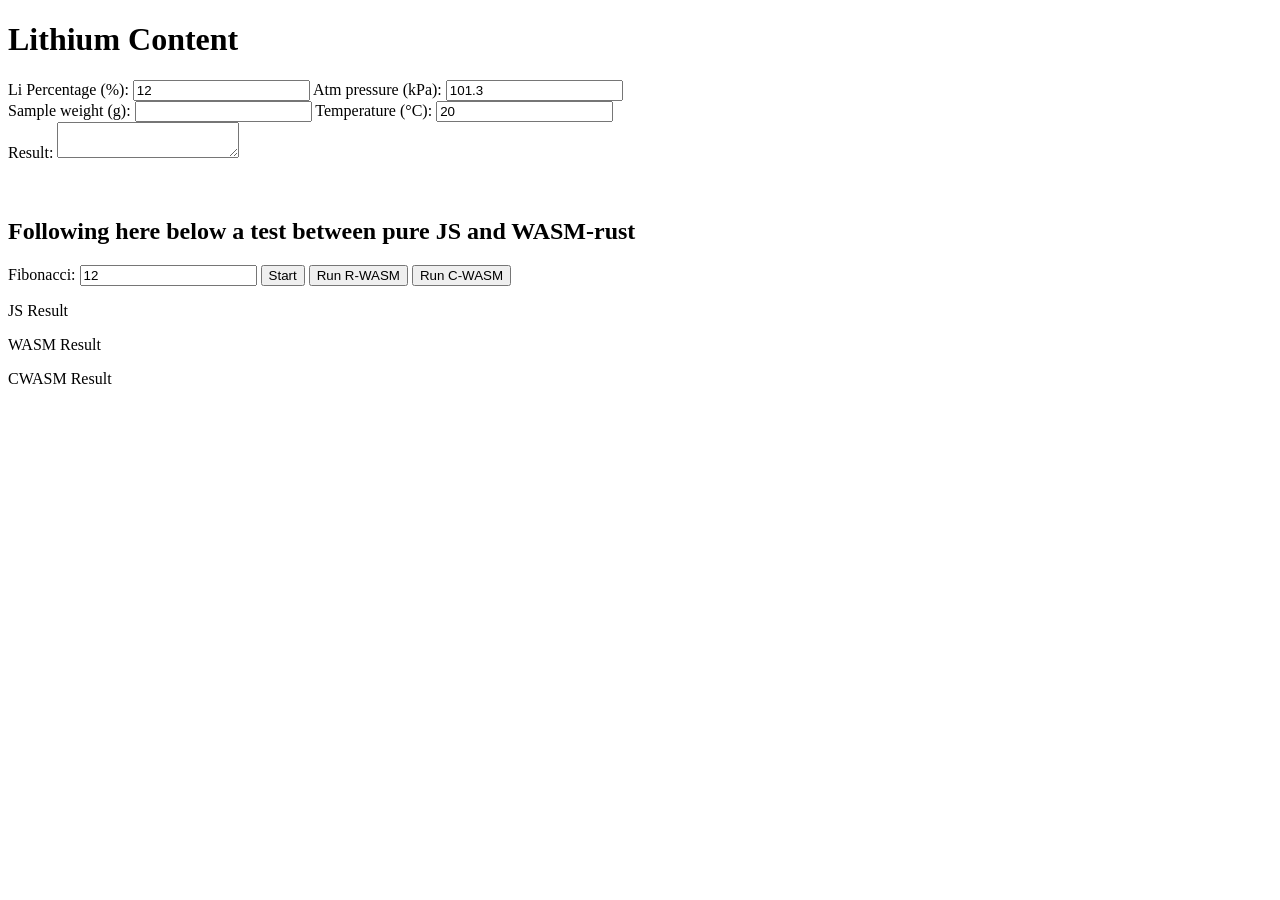
==== index.html @ dff28f97 "first issue: just a test" ====
<!DOCTYPE html>
<html lang="en">
<head>
    <meta charset="UTF-8">
    <meta name="viewport" content="width=device-width, initial-scale=1.0">
    <title>Lithium Content</title>
    <!-- https://cdnjs.cloudflare.com/ajax/libs/calculations/1.0.0 -->
    <script src="Mylib.js"></script>
    <script type="module">
        import init, {add, subtract, fibon} from './test/wasm_test.js';

        let wasmLoaded = false;
        async function loadWasm() {
            if (!wasmLoaded) {
                await init(); // Loads the WASM binary
            }
            wasmLoaded = true;
        }

        window.run = async function() {
            loadWasm();
            let inpd = document.getElementById("fibonacci").value;
            const start = new Date();
            const reslt = fibon(inpd);
            const end = new Date();
            var time = end.getTime() - start.getTime();
            document.getElementById('wasm_res').innerHTML = `(WASM) Input ${inpd} Result: ${reslt}, time taken: ${time} ms`;
        }

        document.getElementById("wasm_init").addEventListener("click", () => {
            window.run();
        });
    </script>
    <script src="./testc/fibonc.js"></script>
    <script>
        // var MyModule = null; // declare globally

        function updateResult() {
            const num1 = parseFloat(document.getElementById('num1').value) || 0;
            const num2 = parseFloat(document.getElementById('num2').value) || 0;
            const num3 = parseFloat(document.getElementById('num3').value) || 0;
            const num4 = parseFloat(document.getElementById('num4').value) || 0;
            const result = wrapper(num1, num2, num4, num3); // Example using the library
            document.getElementById('result').innerHTML = `${result} L`; // value = `Result: ${result}`;
        }

        function bench(){
            let zsd = document.getElementById("fibonacci").value;
            const start = new Date();
            let res = fib(zsd);
            const end = new Date();
            var time = end.getTime() - start.getTime();
            document.getElementById('js_res').innerHTML = `(JS) Input ${zsd} Result: ${res}, time taken: ${time} ms`;
        }

        // Make sure this matches the filename (`mymodule.js`)
        function benchc(){
            MyModule().then((Module) => {
                const fibc = Module.cwrap('fibc', 'number', 'number');
                let zsd = document.getElementById("fibonacci").value;
                const start = new Date();
                let res = fibc(zsd);
                const end = new Date();
                var time = end.getTime() - start.getTime();
                document.getElementById('cwasm_res').innerHTML = `(WASM-C) Input ${zsd} Result: ${res}, time taken: ${time} ms`;
            });
        }


    </script>
</head>
<body>
    <h1>Lithium Content</h1>
    <label for="num1">Li Percentage (%):</label>
    <input type="number" id="num1" value="12" oninput="updateResult();">
    <label for="num3">Atm pressure (kPa):</label>
    <input type="number" id="num3" value="101.3" oninput="updateResult();">
    <br>
    <label for="num2">Sample weight (g):</label>
    <input type="number" id="num2" oninput="updateResult();">
    <label for="num4">Temperature (°C):</label>
    <input type="number" id="num4" value="20" oninput="updateResult();">
    <br>
    <label for="results">Result:</label>
    <textarea id="result" readonly></textarea>
    <br>
    <br>
    <br>
    <h2 id="other">Following here below a test between pure JS and WASM-rust</h2>
    <label for="fibonacci">Fibonacci:</label>
    <input type="number" id="fibonacci" value="12">
    <button onclick="bench();">Start</button>
    <button id="wasm_init">Run R-WASM</button>
    <button id="cwasm_init" onclick="benchc();">Run C-WASM</button>
    <p id="js_res">JS Result</p>
    <p id="wasm_res">WASM Result</p>
    <p id="cwasm_res">CWASM Result</p>
    <br>
</body>
</html>
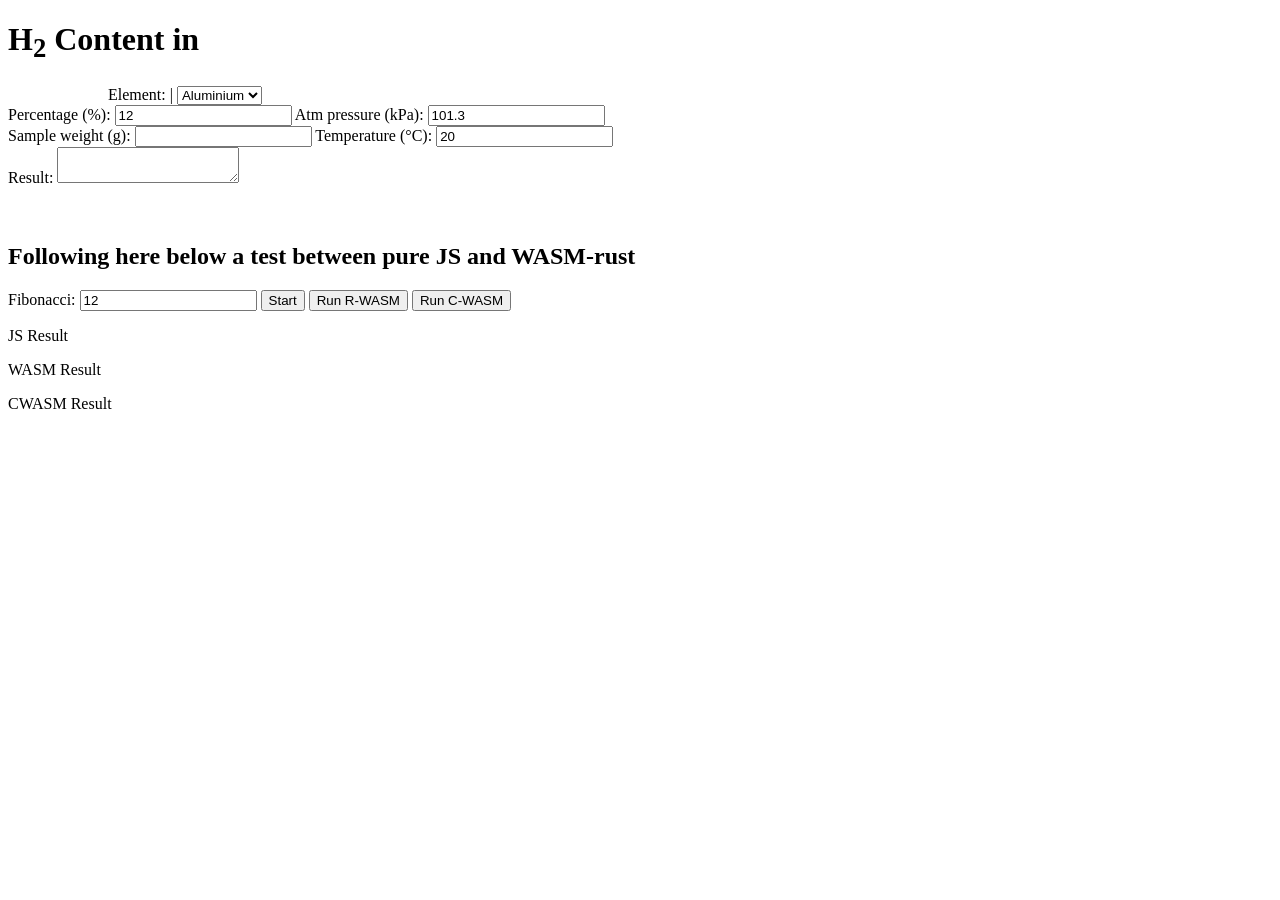
==== commit 0e7b676f: "Expand capability of H2 calculator" ====
--- a/index.html
+++ b/index.html
@@ -40,8 +40,17 @@
             const num2 = parseFloat(document.getElementById('num2').value) || 0;
             const num3 = parseFloat(document.getElementById('num3').value) || 0;
             const num4 = parseFloat(document.getElementById('num4').value) || 0;
-            const result = wrapper(num1, num2, num4, num3); // Example using the library
+            const elem = document.getElementById('gval').value || 'Al'; // Default to Aluminium if not selected
+            const result = wrapper(num1, num2, num4, num3, elem); // Example using the library
+            const symbols = {
+                'Al': 'Aluminium',
+                'Li': 'Lithium',
+                'Fe': 'Iron',
+                'Zr': 'Zirconium',
+                'Zn': 'Zink'
+            };
             document.getElementById('result').innerHTML = `${result} L`; // value = `Result: ${result}`;
+            document.getElementById('element').innerHTML = `H<sub>2</sub> Content in ${symbols[elem]}`;
         }
 
         function bench(){
@@ -70,8 +79,19 @@
     </script>
 </head>
 <body>
-    <h1>Lithium Content</h1>
-    <label for="num1">Li Percentage (%):</label>
+    <h1 id="element">H<sub>2</sub> Content in</h1>
+    <div class="header" style="margin-left: 100px;">
+    <span> Element: |     
+        <select name="gvalx" id="gval" onchange="updateResult();">
+        <option value="Al">Aluminium</option>
+        <option value="Li">Lithium</option>
+        <option value="Fe">Iron</option>
+        <option value="Zr">Zirconium</option>
+        <option value="Zn">Zink</option>
+        </select>
+    </span>
+    </div>
+    <label for="num1">Percentage (%):</label>
     <input type="number" id="num1" value="12" oninput="updateResult();">
     <label for="num3">Atm pressure (kPa):</label>
     <input type="number" id="num3" value="101.3" oninput="updateResult();">
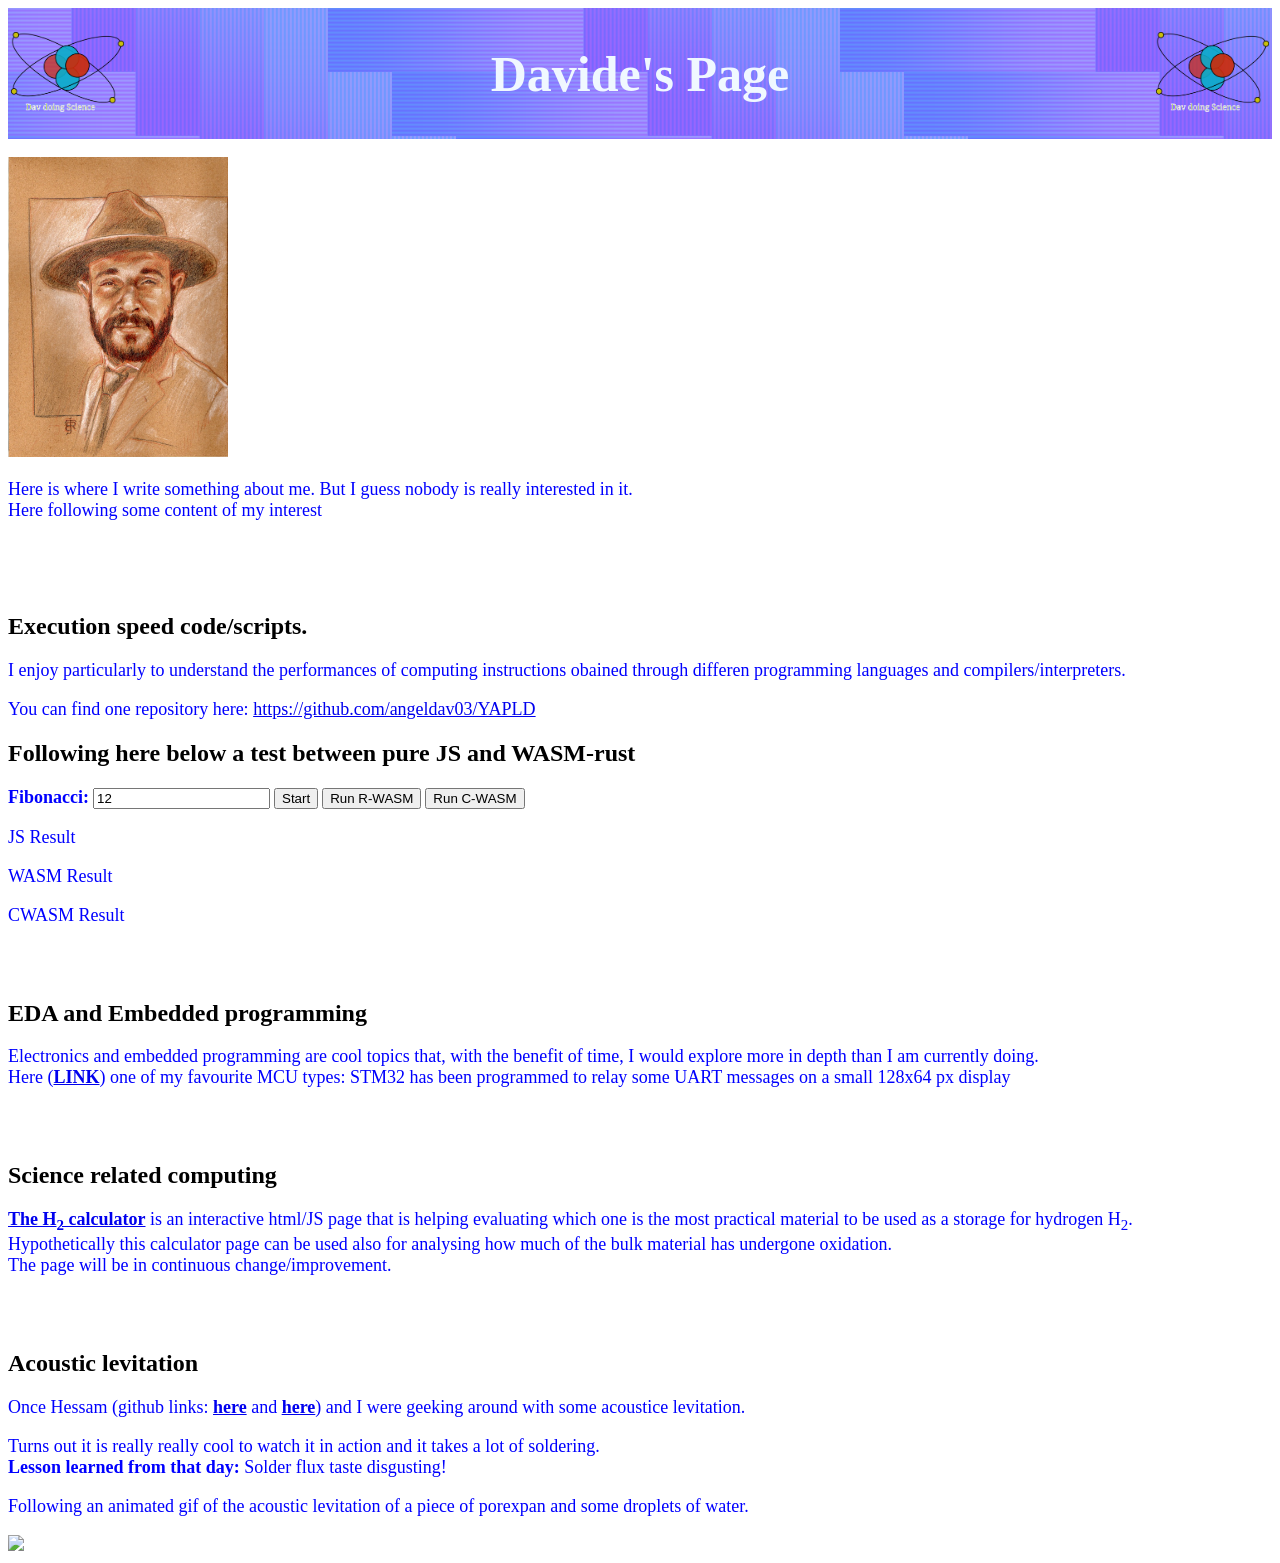
==== commit b3765b6a: "Improving the aspect and usability" ====
--- a/index.html
+++ b/index.html
@@ -1,11 +1,16 @@
 <!DOCTYPE html>
 <html lang="en">
 <head>
+<head>
     <meta charset="UTF-8">
+    <meta http-equiv="X-UA-Compatible" content="IE=edge">
     <meta name="viewport" content="width=device-width, initial-scale=1.0">
-    <title>Lithium Content</title>
-    <!-- https://cdnjs.cloudflare.com/ajax/libs/calculations/1.0.0 -->
-    <script src="Mylib.js"></script>
+    <style>h1{text-align: center; color: aliceblue;}
+        p{color: blue; font-weight: normal; font-size: large;}
+        label{color: blue; font-weight: bold; font-size: large;}
+    </style>
+    <title>Davide's Page</title>
+
     <script type="module">
         import init, {add, subtract, fibon} from './test/wasm_test.js';
 
@@ -31,26 +36,11 @@
             window.run();
         });
     </script>
-    <script src="./testc/fibonc.js"></script>
     <script>
-        // var MyModule = null; // declare globally
-
-        function updateResult() {
-            const num1 = parseFloat(document.getElementById('num1').value) || 0;
-            const num2 = parseFloat(document.getElementById('num2').value) || 0;
-            const num3 = parseFloat(document.getElementById('num3').value) || 0;
-            const num4 = parseFloat(document.getElementById('num4').value) || 0;
-            const elem = document.getElementById('gval').value || 'Al'; // Default to Aluminium if not selected
-            const result = wrapper(num1, num2, num4, num3, elem); // Example using the library
-            const symbols = {
-                'Al': 'Aluminium',
-                'Li': 'Lithium',
-                'Fe': 'Iron',
-                'Zr': 'Zirconium',
-                'Zn': 'Zink'
-            };
-            document.getElementById('result').innerHTML = `${result} L`; // value = `Result: ${result}`;
-            document.getElementById('element').innerHTML = `H<sub>2</sub> Content in ${symbols[elem]}`;
+        function fib(n){
+            // if(n == 0) return 0;
+            if(n <= 1) return n;
+            else return fib(n - 1) + fib(n - 2);
         }
 
         function bench(){
@@ -61,7 +51,9 @@
             var time = end.getTime() - start.getTime();
             document.getElementById('js_res').innerHTML = `(JS) Input ${zsd} Result: ${res}, time taken: ${time} ms`;
         }
-
+    </script>
+    <script src="./testc/fibonc.js"></script>
+    <script>
         // Make sure this matches the filename (`mymodule.js`)
         function benchc(){
             MyModule().then((Module) => {
@@ -78,34 +70,25 @@
 
     </script>
 </head>
+
 <body>
-    <h1 id="element">H<sub>2</sub> Content in</h1>
-    <div class="header" style="margin-left: 100px;">
-    <span> Element: |     
-        <select name="gvalx" id="gval" onchange="updateResult();">
-        <option value="Al">Aluminium</option>
-        <option value="Li">Lithium</option>
-        <option value="Fe">Iron</option>
-        <option value="Zr">Zirconium</option>
-        <option value="Zn">Zink</option>
-        </select>
-    </span>
-    </div>
-    <label for="num1">Percentage (%):</label>
-    <input type="number" id="num1" value="12" oninput="updateResult();">
-    <label for="num3">Atm pressure (kPa):</label>
-    <input type="number" id="num3" value="101.3" oninput="updateResult();">
+    <table style="width:100%; background-image: url('./pics/Carbon_Normal.png');">
+        <tr>
+    <td style="width:25%;"><img src="./pics/Logo_Dav.png" height="80"/></td>
+    <td style="width:50%;"><h1 style="font-weight: bolder; font-size: 50px;">Davide's Page</h1></td>
+    <td style="width:25%;" align="right"><img src="./pics/Logo_Dav.png" height="80"/></td>
+        </tr>
+    </table>
     <br>
-    <label for="num2">Sample weight (g):</label>
-    <input type="number" id="num2" oninput="updateResult();">
-    <label for="num4">Temperature (°C):</label>
-    <input type="number" id="num4" value="20" oninput="updateResult();">
-    <br>
-    <label for="results">Result:</label>
-    <textarea id="result" readonly></textarea>
+    <img src="./pics/Dav.png" height="300"/>
+    <p>Here is where I write something about me. But I guess nobody is really interested in it.
+    <br>Here following some content of my interest</p>
     <br>
     <br>
     <br>
+    <h2> Execution speed code/scripts. </h2>
+    <p>I enjoy particularly to understand the performances of computing instructions obained through differen programming languages and compilers/interpreters.</p>
+    <p>You can find one repository here: <a href="https://github.com/angeldav03/YAPLD">https://github.com/angeldav03/YAPLD</a></p>
     <h2 id="other">Following here below a test between pure JS and WASM-rust</h2>
     <label for="fibonacci">Fibonacci:</label>
     <input type="number" id="fibonacci" value="12">
@@ -116,5 +99,29 @@
     <p id="wasm_res">WASM Result</p>
     <p id="cwasm_res">CWASM Result</p>
     <br>
+    <br>
+    <h2>EDA and Embedded programming</h2>
+    <p>Electronics and embedded programming are cool topics that, with the benefit of time, 
+        I would explore more in depth than I am currently doing.<br> Here (<a href="https://github.com/angeldav03/STM32L432KC_pg"><b>LINK</b></a>) 
+        one of my favourite MCU types: STM32 has been programmed to relay some UART messages on a small 128x64 px display</p>
+    <br>
+    <br>
+    <h2>Science related computing</h2>
+    <p><a href="./H2_calculator.html"><b>The H<sub>2</sub> calculator</b></a> is an interactive html/JS page that is helping evaluating
+    which one is the most practical material to be used as a storage for hydrogen H<sub>2</sub>.<br>
+    Hypothetically this calculator page can be used also for analysing how much of the bulk material has undergone oxidation.<br>
+    The page will be in continuous change/improvement.
+    </p>
+    <br>
+    <br>
+    <h2>Acoustic levitation</h2>
+    <p>Once Hessam (github links: <a href="https://github.com/hessammehr"><b>here</b></a> and 
+        <a href="https://github.com/MehrResearch"><b>here</b></a>) 
+        and I were geeking around with some acoustice levitation.</p>
+    <p>Turns out it is really really cool to watch it in action and it takes a lot of soldering.<br>
+    <b>Lesson learned from that day:</b> Solder flux taste disgusting!</p>
+    <p> Following an animated gif of the acoustic levitation of a piece of porexpan and some droplets of water.</p>
+    <img src="./pics/AcousticLev.gif" height="800"/>
+
 </body>
 </html>
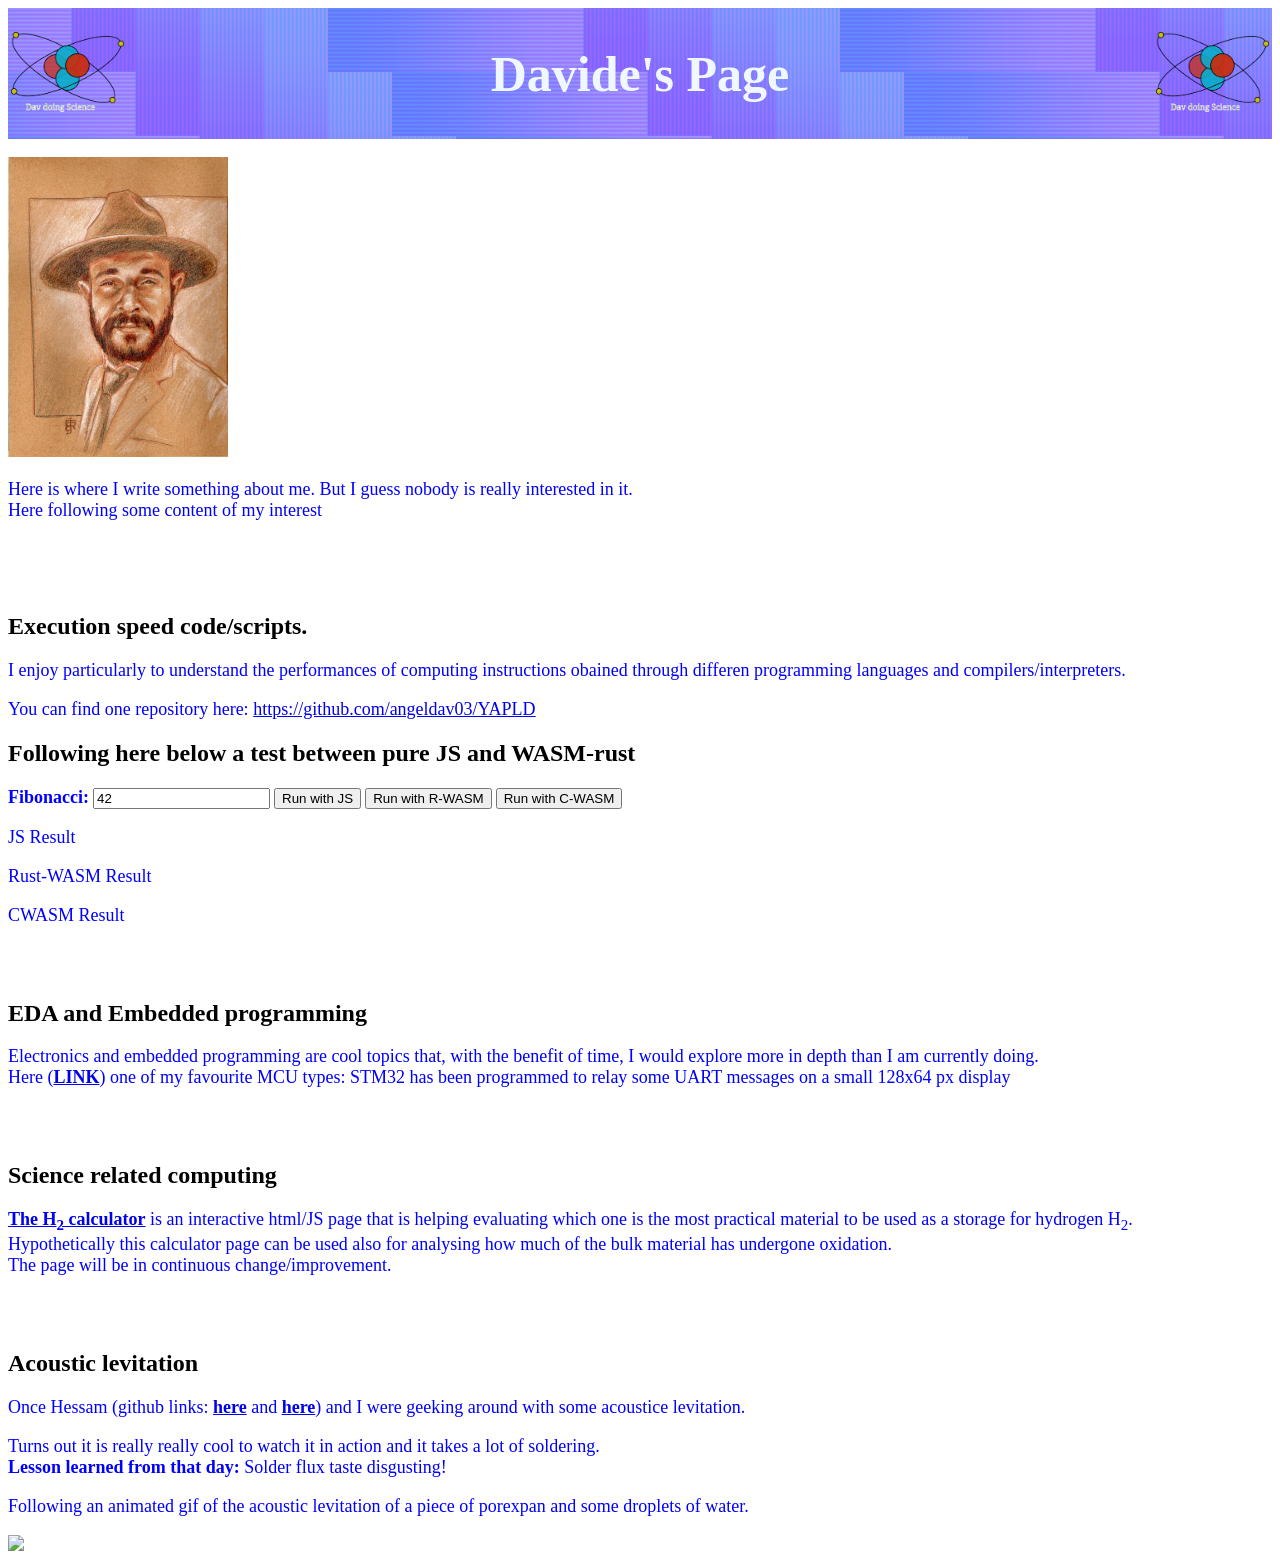
==== commit e1f8e6c8: "Changing buttons name in index" ====
--- a/index.html
+++ b/index.html
@@ -91,12 +91,12 @@
     <p>You can find one repository here: <a href="https://github.com/angeldav03/YAPLD">https://github.com/angeldav03/YAPLD</a></p>
     <h2 id="other">Following here below a test between pure JS and WASM-rust</h2>
     <label for="fibonacci">Fibonacci:</label>
-    <input type="number" id="fibonacci" value="12">
-    <button onclick="bench();">Start</button>
-    <button id="wasm_init">Run R-WASM</button>
-    <button id="cwasm_init" onclick="benchc();">Run C-WASM</button>
+    <input type="number" id="fibonacci" value="42">
+    <button onclick="bench();">Run with JS</button>
+    <button id="wasm_init">Run with R-WASM</button>
+    <button id="cwasm_init" onclick="benchc();">Run with C-WASM</button>
     <p id="js_res">JS Result</p>
-    <p id="wasm_res">WASM Result</p>
+    <p id="wasm_res">Rust-WASM Result</p>
     <p id="cwasm_res">CWASM Result</p>
     <br>
     <br>
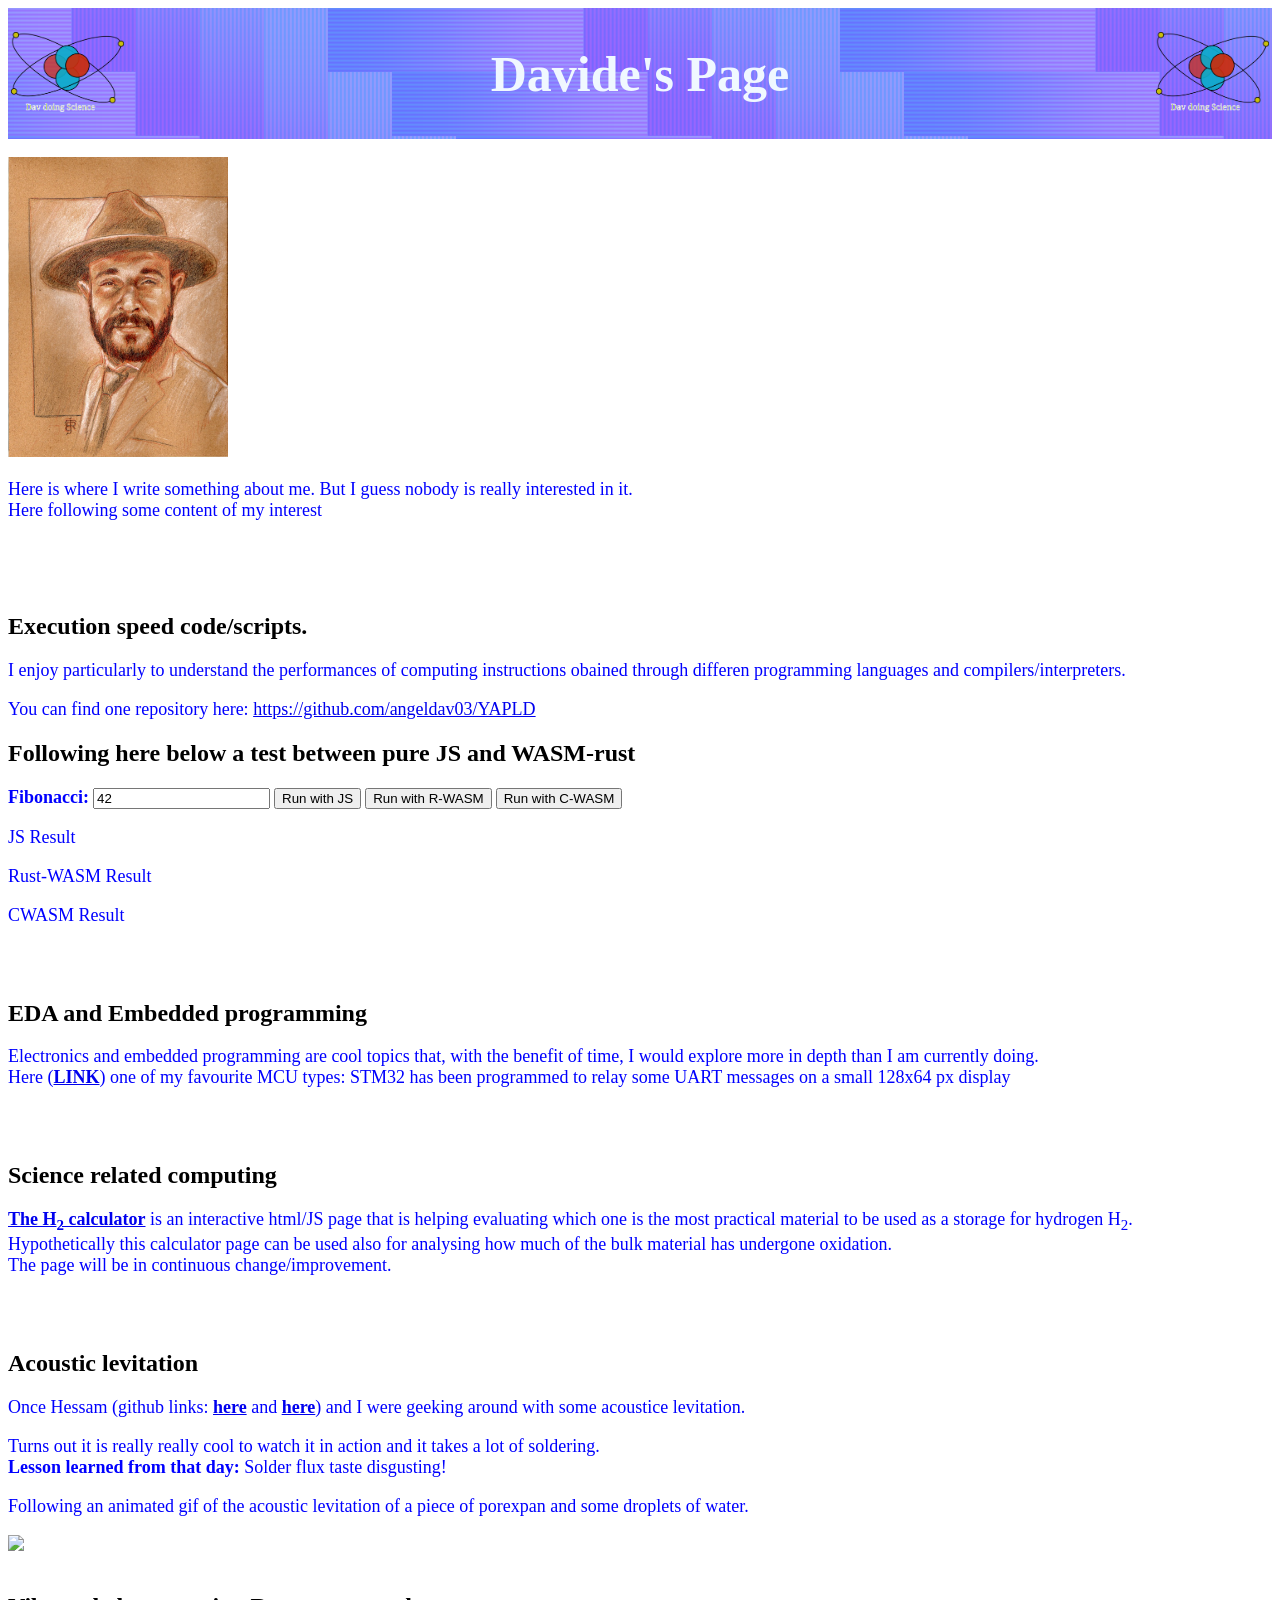
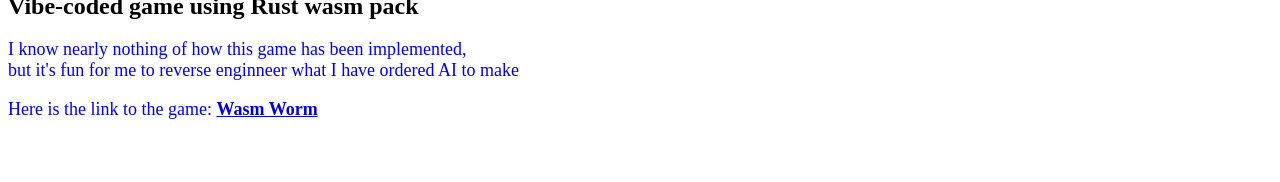
==== commit 5ef6ea97: "Ading the vibe-coded game worm-wasm" ====
--- a/index.html
+++ b/index.html
@@ -122,6 +122,12 @@
     <b>Lesson learned from that day:</b> Solder flux taste disgusting!</p>
     <p> Following an animated gif of the acoustic levitation of a piece of porexpan and some droplets of water.</p>
     <img src="./pics/AcousticLev.gif" height="800"/>
-
+    <br>
+    <br>
+    <h2>Vibe-coded game using Rust wasm pack</h2>
+    <p>I know nearly nothing of how this game has been implemented,<br> but it's fun for me to reverse enginneer what I have ordered AI to make</p>
+    <p>Here is the link to the game: <a href="./worm.html"><b>Wasm Worm</b></a></p>
+    <br>
+    <br>
 </body>
 </html>
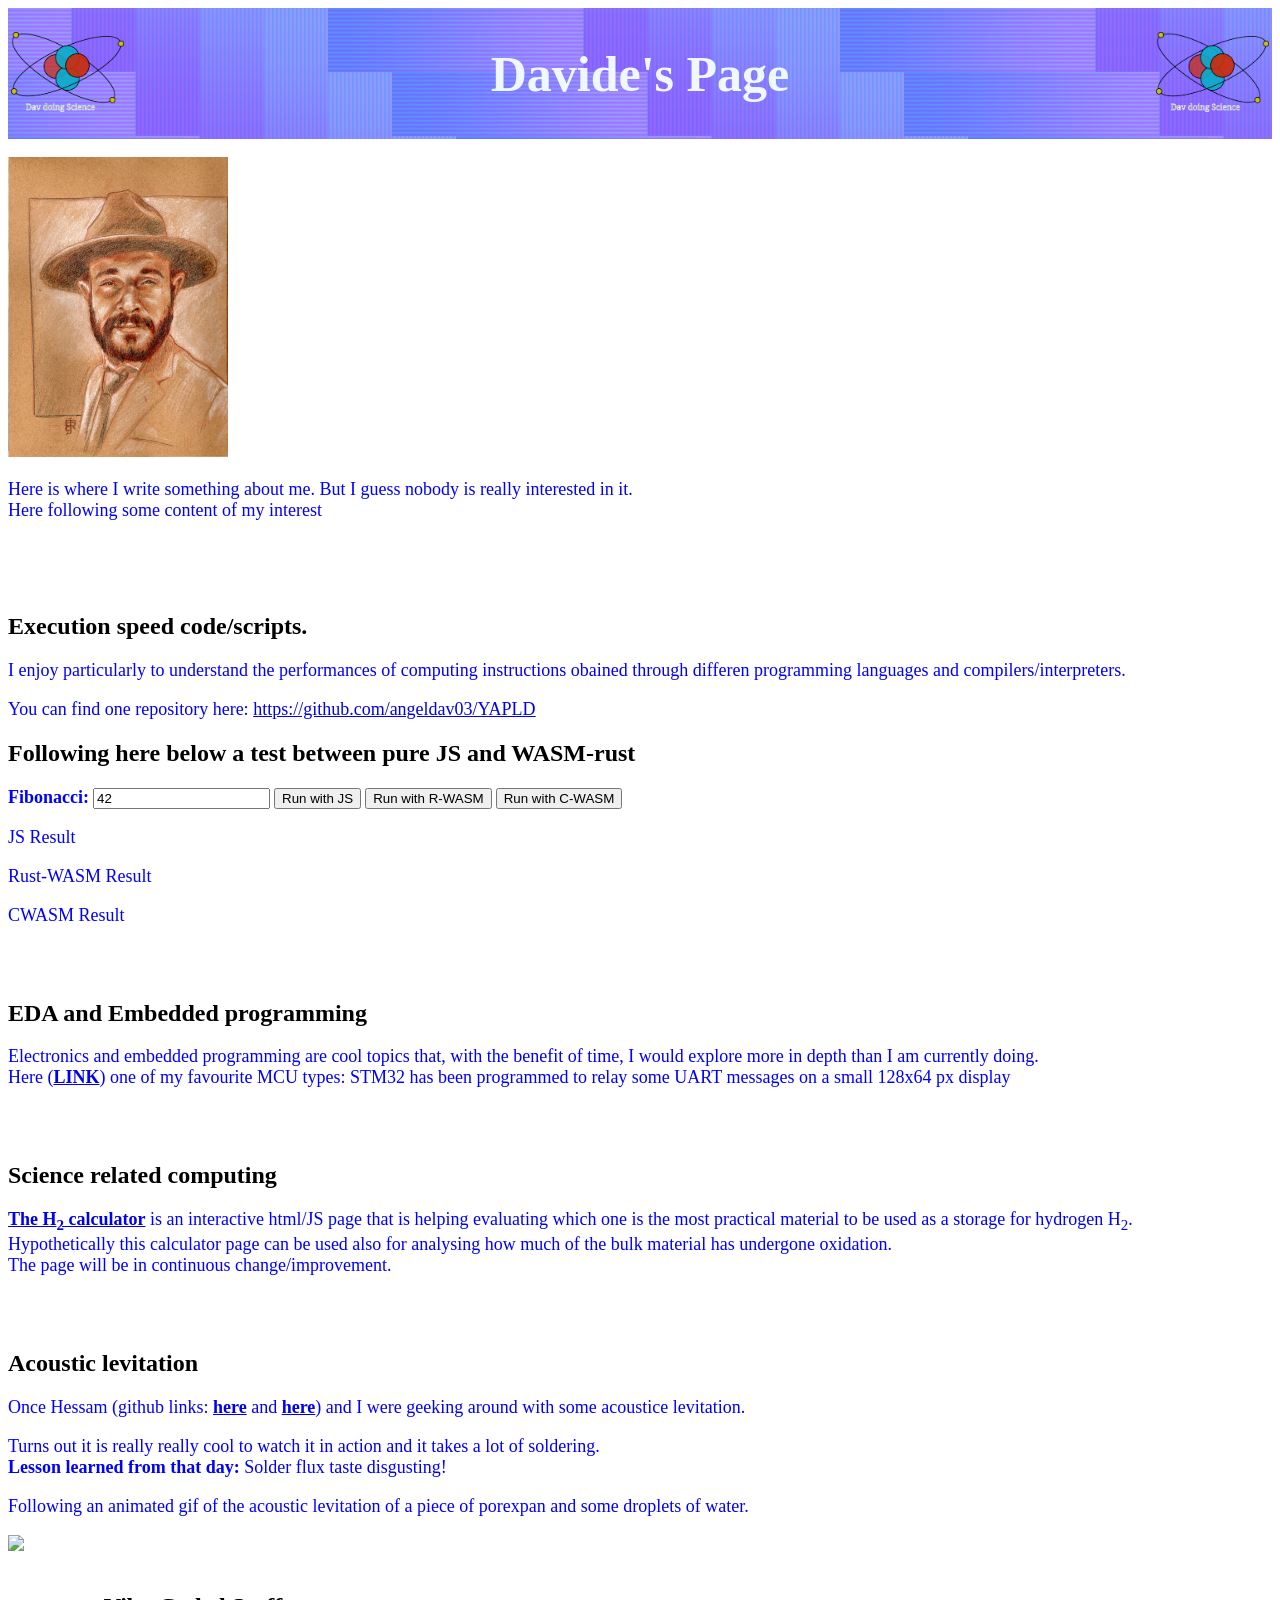
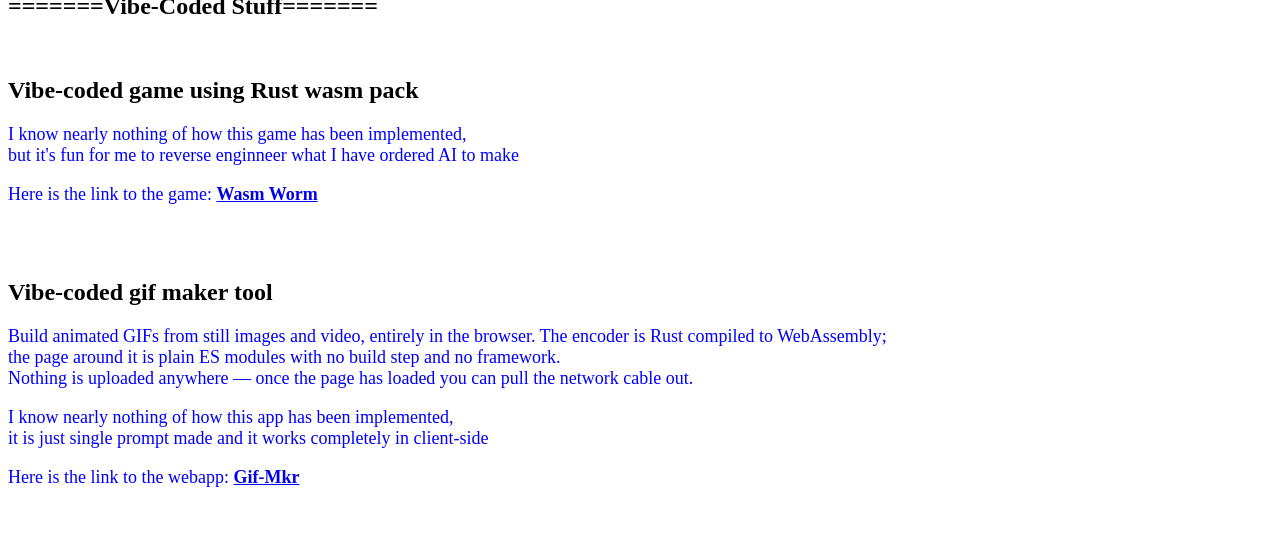
==== commit 9a99b9a2: "Adding gitmkr to the site" ====
--- a/index.html
+++ b/index.html
@@ -124,10 +124,20 @@
     <img src="./pics/AcousticLev.gif" height="800"/>
     <br>
     <br>
+    <h2>=======Vibe-Coded Stuff=======</h2><br>
     <h2>Vibe-coded game using Rust wasm pack</h2>
     <p>I know nearly nothing of how this game has been implemented,<br> but it's fun for me to reverse enginneer what I have ordered AI to make</p>
     <p>Here is the link to the game: <a href="./worm.html"><b>Wasm Worm</b></a></p>
     <br>
     <br>
+    <h2>Vibe-coded gif maker tool</h2>
+    <p>Build animated GIFs from still images and video, entirely in the browser. The
+    encoder is Rust compiled to WebAssembly; <br>the page around it is plain ES modules
+    with no build step and no framework. <br>Nothing is uploaded anywhere — once the
+    page has loaded you can pull the network cable out.</p>
+    <p>I know nearly nothing of how this app has been implemented,<br> it is just single prompt made and it works completely in client-side</p>
+    <p>Here is the link to the webapp: <a href="./gifmkr/gif_index.html"><b>Gif-Mkr</b></a></p>
+    <br>
+    <br>
 </body>
 </html>
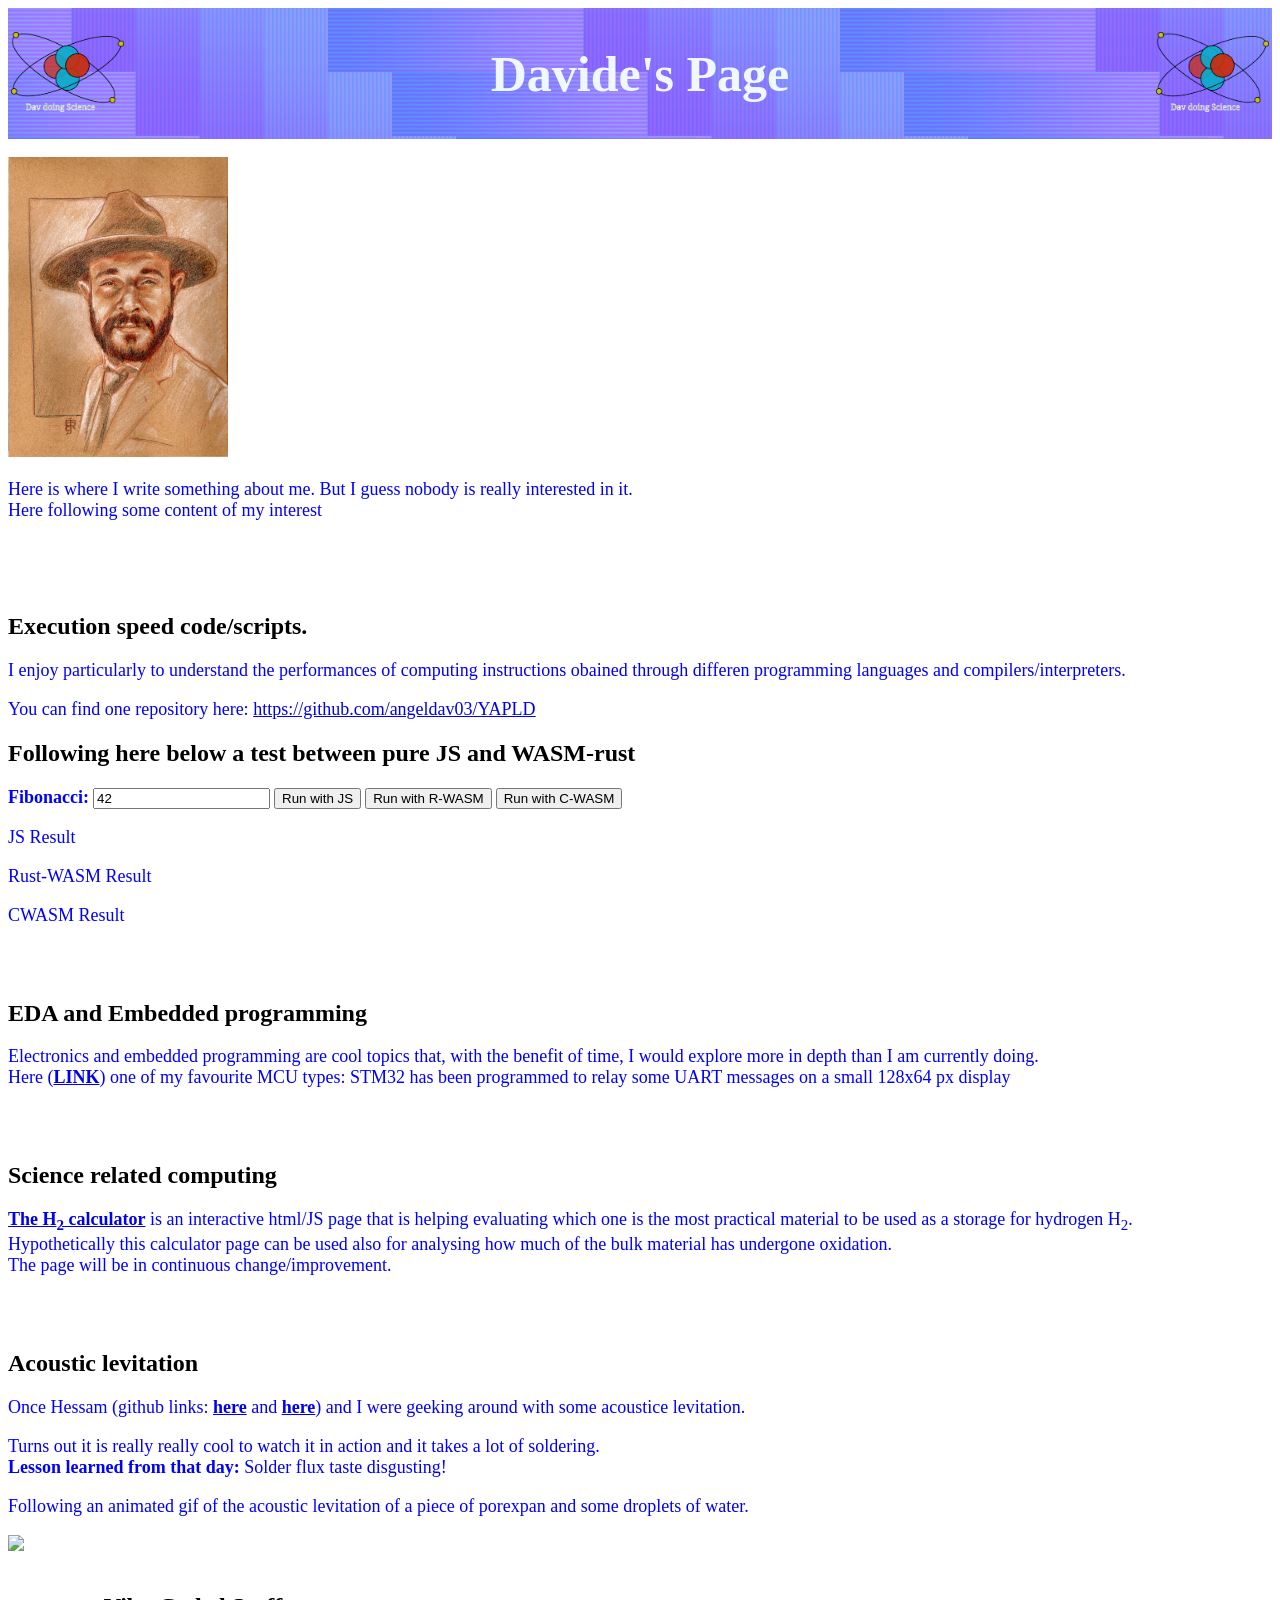
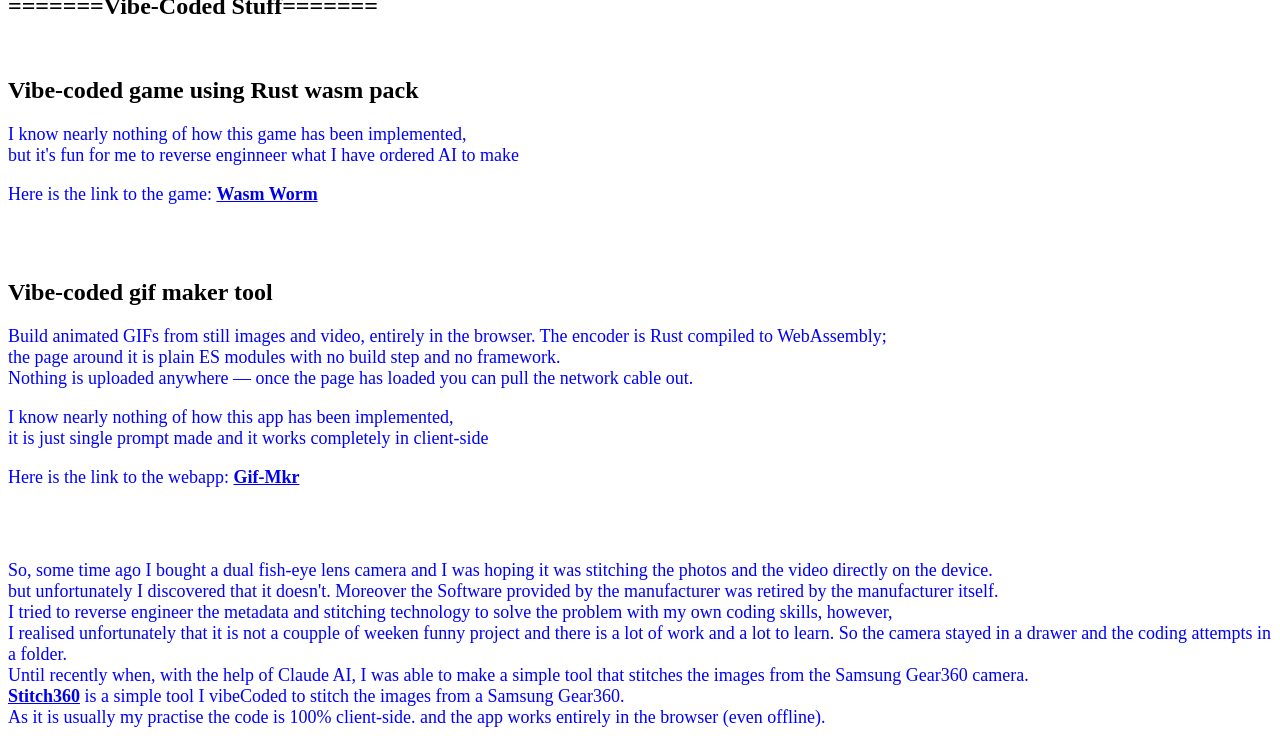
==== commit e9600302: "Adding the stitching 360 app" ====
--- a/index.html
+++ b/index.html
@@ -139,5 +139,12 @@
     <p>Here is the link to the webapp: <a href="./gifmkr/gif_index.html"><b>Gif-Mkr</b></a></p>
     <br>
     <br>
+    <p>So, some time ago I bought a dual fish-eye lens camera and I was hoping it was stitching the photos and the video directly on the device. <br>
+    but unfortunately I discovered that it doesn't. Moreover the Software provided by the manufacturer was retired by the manufacturer itself. <br> 
+    I tried to reverse engineer the metadata and stitching technology to solve the problem with my own coding skills, however, <br>
+    I realised unfortunately that it is not a coupple of weeken funny project and there is a lot of work and a lot to learn. So the camera stayed in a drawer and the coding attempts in a folder.<br>
+    Until recently when, with the help of Claude AI, I was able to make a simple tool that stitches the images from the Samsung Gear360 camera. <br>
+    <a href="./dualfisheye/stitch360.html"><b>Stitch360</b></a> is a simple tool I vibeCoded to stitch the images from a Samsung Gear360.<br>
+    As it is usually my practise the code is 100% client-side. and the app works entirely in the browser (even offline).</p>
 </body>
 </html>
